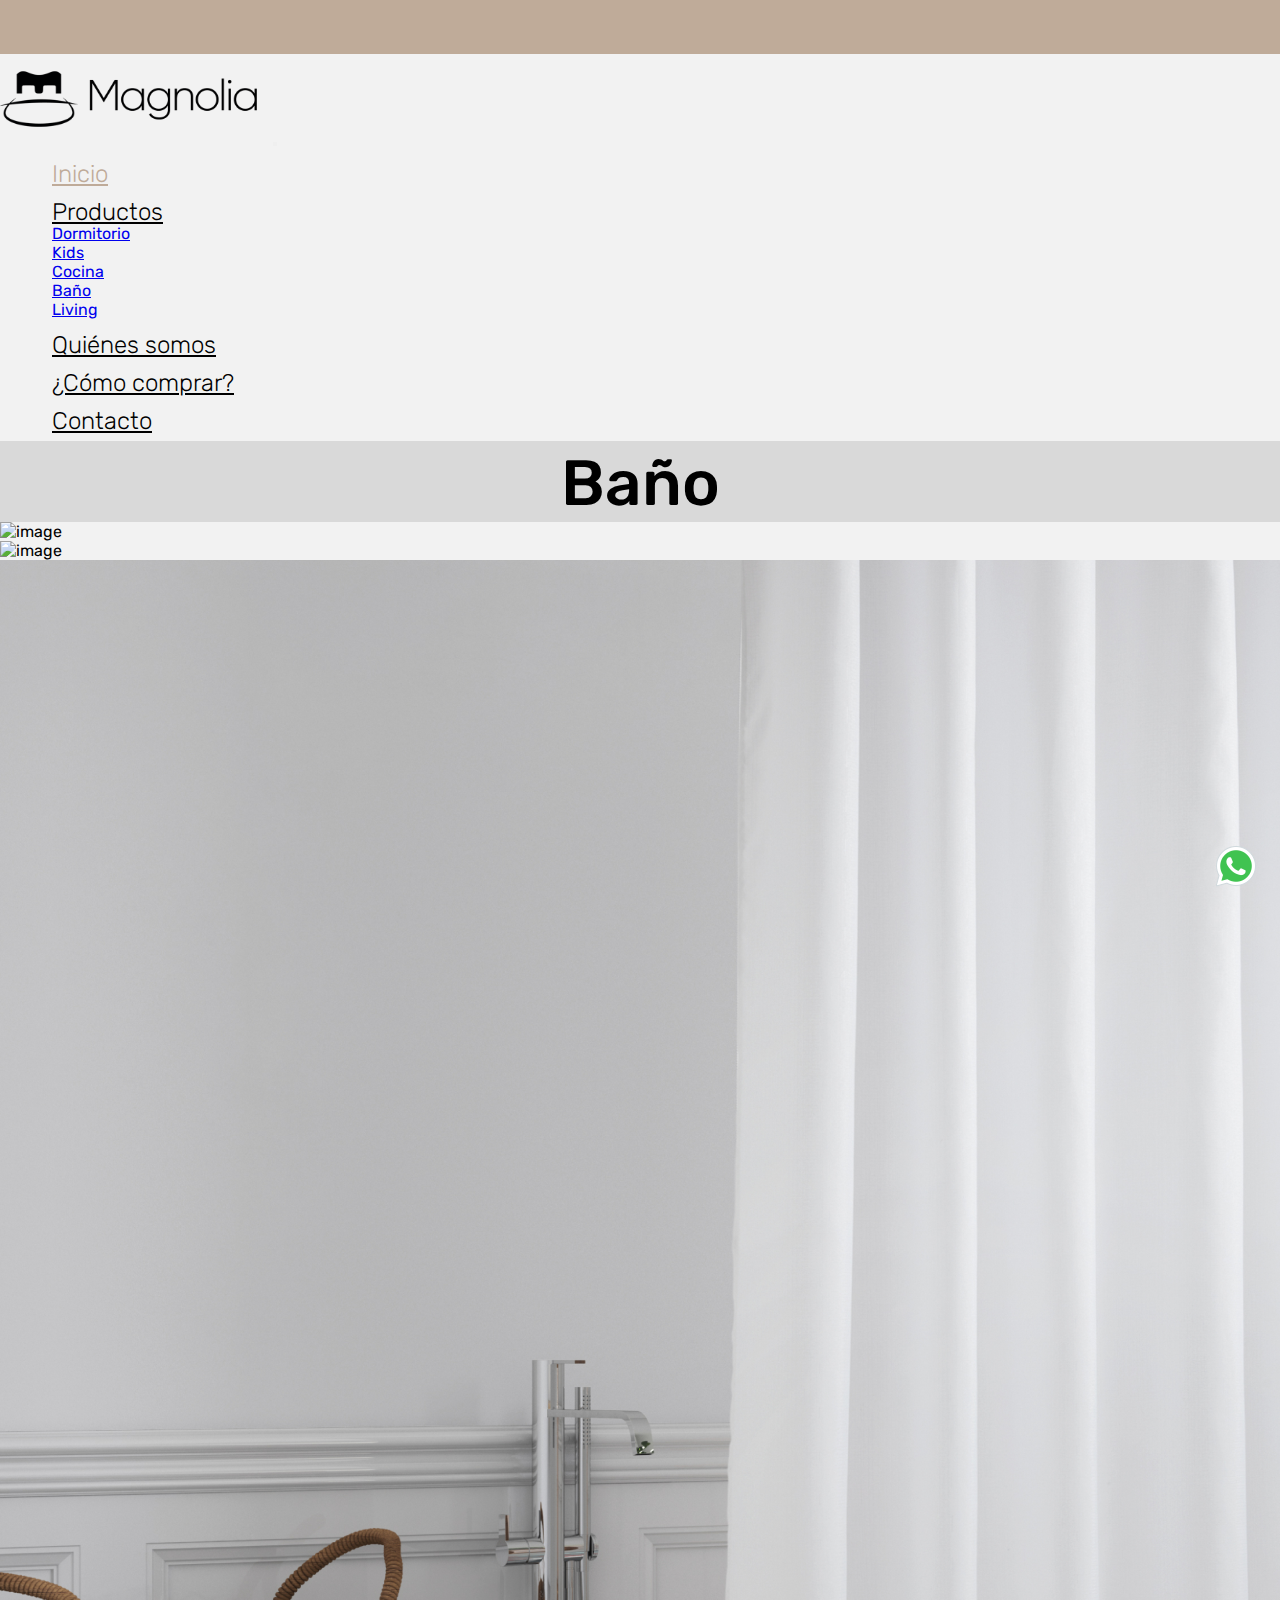
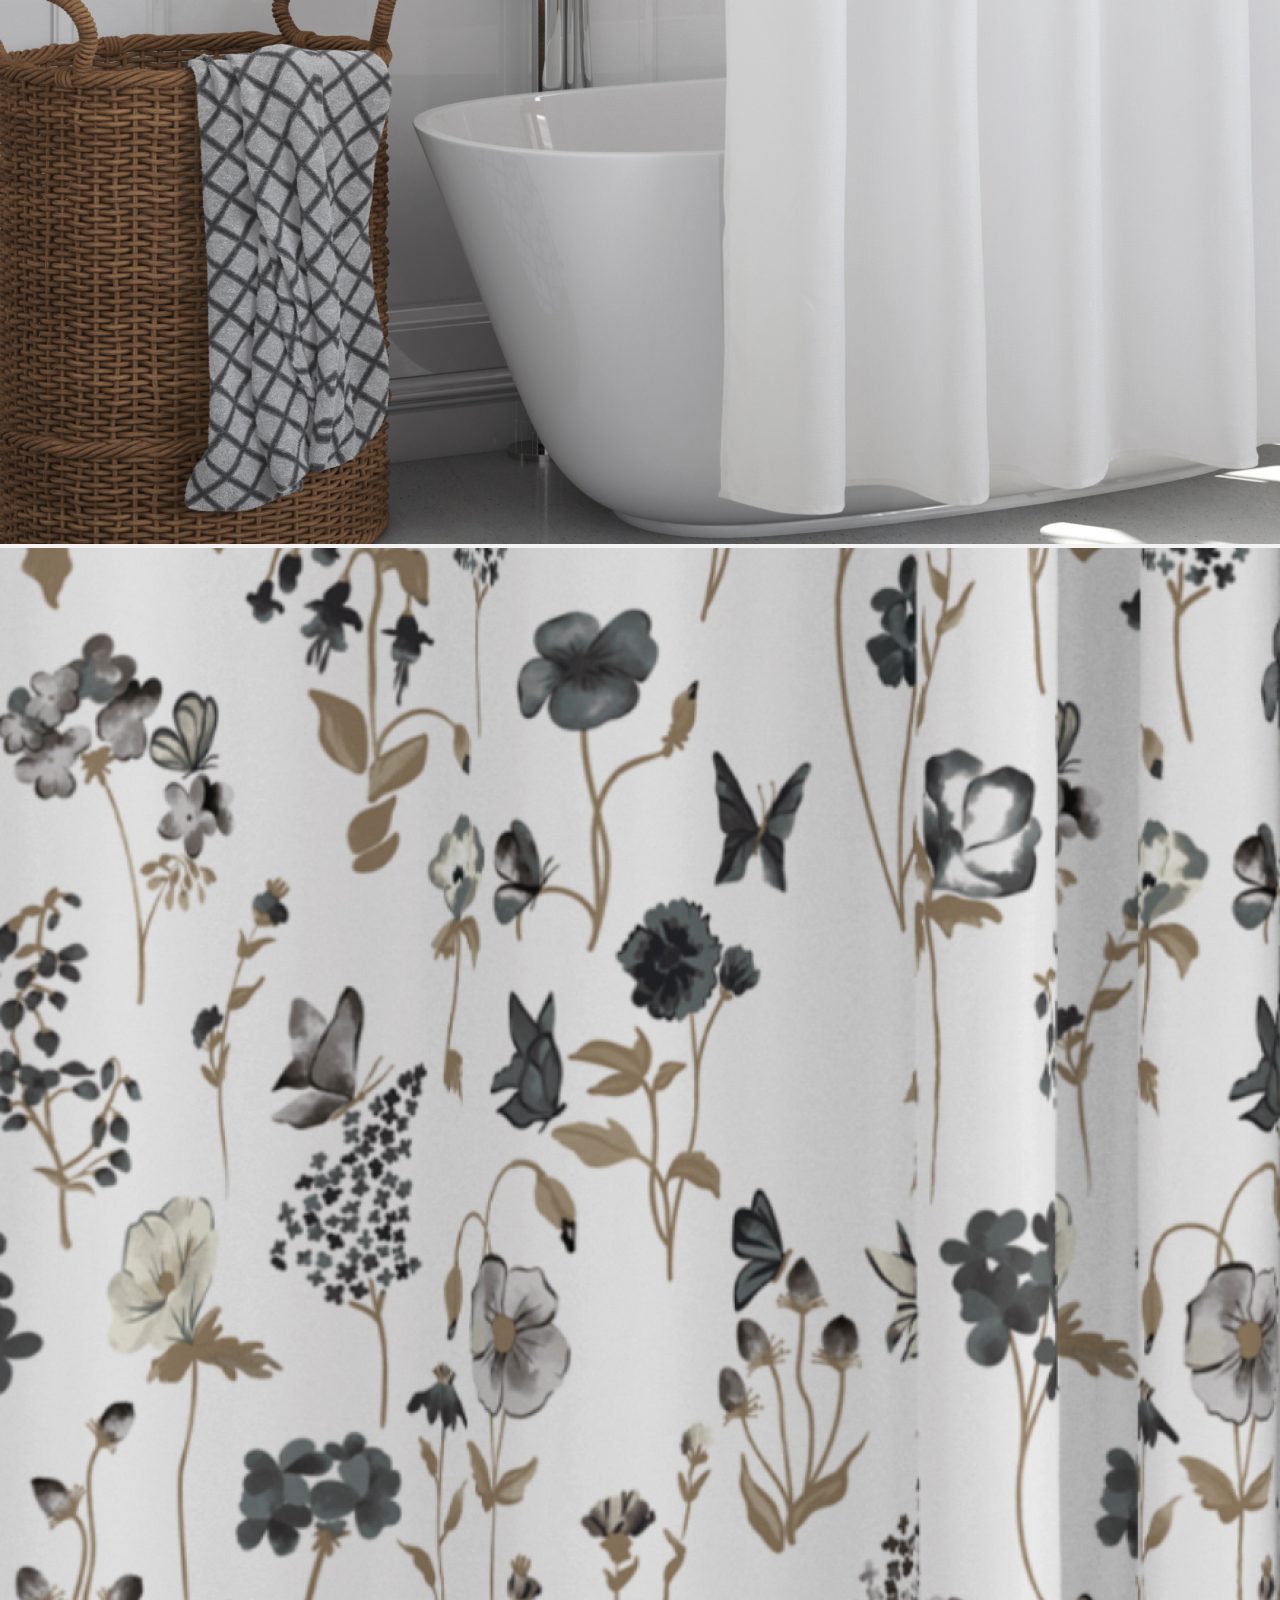
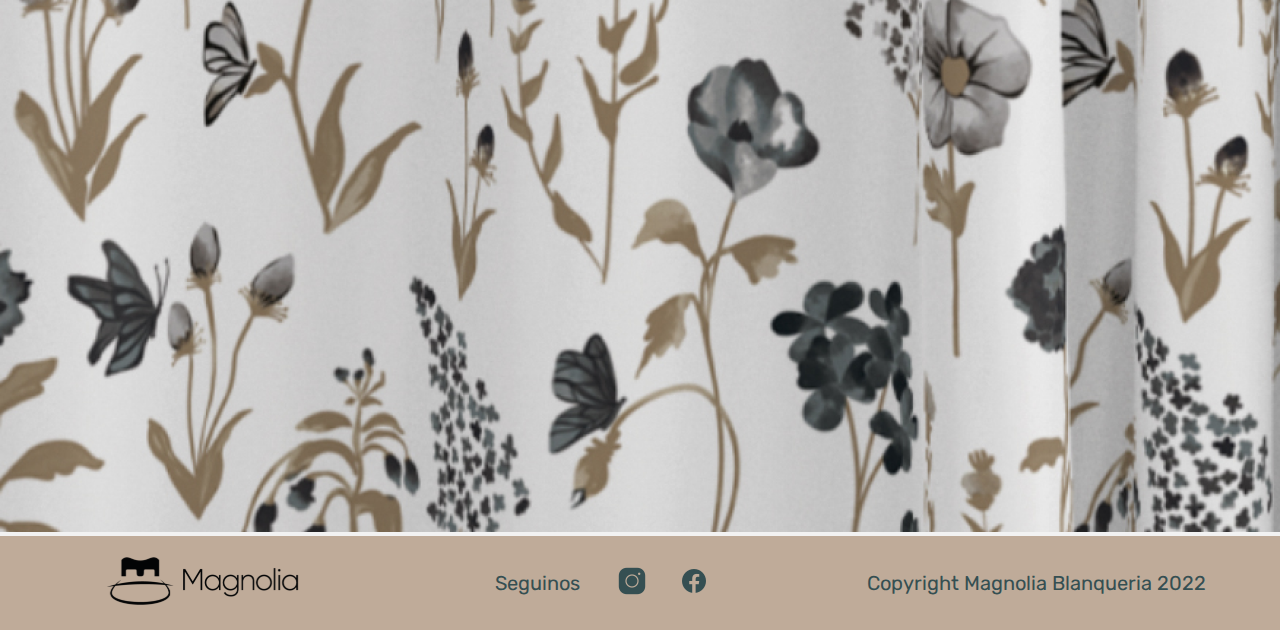
==== pages/baño.html @ 77e21967 "fix merge" ====
<!DOCTYPE html>
<html lang="en">

<head>
  <meta charset="UTF-8" />
  <meta http-equiv="X-UA-Compatible" content="IE=edge" />
  <meta name="viewport" content="width=device-width, initial-scale=1.0" />
  <title>Magnolia</title>
  <link rel="preconnect" href="https://fonts.googleapis.com" />
  <link rel="preconnect" href="https://fonts.gstatic.com" crossorigin />

  <link rel="stylesheet" href="../css/styles.css" />
  <!-- CSS Bootstrap Link -->
  <link href="https://cdn.jsdelivr.net/npm/bootstrap@5.2.3/dist/css/bootstrap.min.css" rel="stylesheet"
    integrity="sha384-rbsA2VBKQhggwzxH7pPCaAqO46MgnOM80zW1RWuH61DGLwZJEdK2Kadq2F9CUG65" crossorigin="anonymous" />
</head>

<body>
  <header class="sticky-top">
    <div class="topBar">
      <div class="container">
        <div class="row-fluid">
          <div class="span12 text-center font-small"></div>
        </div>
      </div>
    </div>

    <nav
      class="navbar navbar-expand-lg navbar-light "
      style="background-color: #f2f2f2"
    >
      <a class="navbar-brand" href="../index.html"
        ><img class="logo" src="../public/img/logoMagnolia.png"
      /></a>

      <button
        class="navbar-toggler"
        type="button"
        data-bs-toggle="collapse"
        data-bs-target="#navbarSupportedContent"
        aria-controls="navbarSupportedContent"
        aria-expanded="false"
        aria-label="Toggle navigation"
      >
        <span class="navbar-toggler-icon"></span>
      </button>

      <div class="collapse navbar-collapse" id="navbarSupportedContent">
        <ul class="navbar-nav mx-auto">
          <li class="nav-item">
            <a class="nav-link active" href="../index.html">Inicio</a>
          </li>
          <li class="nav-item dropdown">
            <a class="nav-link dropdown-toggle" href="#" id="navbarDropdown" role="button" data-bs-toggle="dropdown" aria-expanded="false">
              Productos
            </a>
            <ul class="dropdown-menu" aria-labelledby="navbarDropdown">
              <li><a class="dropdown-item" href="../pages/dormitorio.html">Dormitorio</a></li>
              <li><a class="dropdown-item" href="../pages/kids.html">Kids</a></li>
              <li><a class="dropdown-item" href="../pages/cocina.html">Cocina</a></li>
              <li><a class="dropdown-item" href="../pages/baño.html">Baño</a></li>
              <li><a class="dropdown-item" href="../pages/living.html">Living</a></li>
            </ul>
          </li>
  
          <li class="nav-item">
            <a class="nav-link" href="../pages/nosotros.html">Quiénes somos</a>
          </li>
          <li class="nav-item">
            <a class="nav-link" href="../pages/comprar.html">¿Cómo comprar?</a>
          </li>
          <li class="nav-item">
            <a class="nav-link" href="../pages/contacto.html">Contacto</a>
          </li>
        </ul>
      </div>
    </nav>
  </header>

  <section class="container">
    <div class="bar text-center">
        Baño
    </div>
    <div class="container mb-5">
        <div class="row">
            <div class="col-md-6 mt-3 col-lg-6">
                <img src="../public/img/productos/baño-1.png" class="img-fluid" alt="image">
            </div>
            <div class="col-md-6 mt-3 col-lg-6">
                <img src="../public/img/productos/baño-2.png" class="img-fluid" alt="image">
            </div>
            <div class="col-md-6 mt-3 col-lg-6">
                <img src="../public/img/productos/baño-3.png" class="img-fluid" alt="image">
            </div>
            <div class="col-md-6 mt-3 col-lg-6">
                <img src="../public/img/productos/baño-4.png" class="img-fluid" alt="image">
            </div>
        </div>
    </div>
</section>

<!-- Footer -->
<footer>
  <section class="footer__container">

    <a class="navbar-brand" href="index.html"><img class="logo" src="../public/img/logoMagnolia.svg"/></a>

    <div class="footer__redes-container mt-3">
        <ul>
          <li class="footer__redes"><span>Seguinos</span></li>
          <li class="footer__redes"><a href=""><img src="../public/img/icons-instagram.png" alt="instagram" ></a></li>
          <li class="footer__redes"><a href=""><img src="../public/img/icons-facebook.png" alt="facebook"></a></li>
        </ul>
    </div>

    <span>Copyright Magnolia Blanqueria 2022</span> 

  </section>
  
  <div>
      <!--Chat-->
      <a
        href="https://api.whatsapp.com/send?phone=541123862514&text=Me%20interesaria%20saber%20sobre"
        target="_blank"
        ><img
          class="chat"
          src="../public/img/icons-whatsapp.png"
          alt="Chatea con nosotros"
      /></a>
    </div>
</footer>
  
    <!-- Cards end -->
    <!-- JavaScript Bundle with Popper -->
    <script src="https://cdn.jsdelivr.net/npm/bootstrap@5.2.3/dist/js/bootstrap.bundle.min.js"
      integrity="sha384-kenU1KFdBIe4zVF0s0G1M5b4hcpxyD9F7jL+jjXkk+Q2h455rYXK/7HAuoJl+0I4" crossorigin="anonymous">
    </script>
  </body>
---- css/styles.css ----
/* Imports */

@import url("https://fonts.googleapis.com/css2?family=Rubik:ital,wght@0,300;0,400;0,500;0,600;0,700;0,800;0,900;1,300;1,400;1,500;1,600;1,700;1,800;1,900&display=swap");
/* Var */

:root {
  --principal: #e5e5e5;
  --secondary: #354f52;
  --tertiary: #bfab99;
  --background: #f2f2f2;

  --font-primary: "Rubik", sans-serif;
  --font-color-primary: #000000;
  --paleta-uno: #4c5943;
  --paleta-dos: #f2b077;
  --paleta-tres: #8c3d20;
  --paleta-cuatro: #f2f2f2;
  --paleta-cinco: #bfab99;
  --paleta-seis: #D9D9D9;
}

/* Normalize */

*,
*::after,
*::before {
  margin: 0;
  padding: 0;
  box-sizing: border-box;
}

/* Globals */

html {
  background-color: var(--background);
}

body {
  font-family: var(--font-primary) !important;
  background-color: var(--background) !important;
}

li {
  list-style: none;
}

/* NavBar Start*/

.navbar-toggler {
  margin-right: 4vh !important;
}

.active {
  color: #bfab99 !important;
}

.navbar .navbar-nav .nav-link {
  color: #000000;
  font-size: 1.5rem;
  line-height: 21px;
  font-weight: 300;
}

.logo {
  height: 10vh;
}

.navbar .navbar-nav .nav-link:hover {
  color: var(--paleta-cinco);
  /* border-bottom: 2px solid #000; */
  text-decoration-line: underline;
}

.dropdown-item:hover {
  font-weight: bold;
  background-color: var(--paleta-cinco) !important;
}

@media only screen and (min-width: 992px) {
  .navbar {
    flex-direction: column;
  }

  /* .navbar .navbar-nav {
    border-bottom: 2px solid #000;
  } */
  .navbar .nav-item {
    padding: 0.5em 1em;
  }
}

.navbar .navbar-nav {
  margin-top: 0.5em;
  margin-left: 4vh !important;
  /* border-top: 2px solid #000; */
}

.topBar {
  background-color: var(--tertiary);
  height: 6vh;
}

/* NavBar End*/

/* Carousel Start*/

.carousel {
  margin-right: 13vh !important;
  margin-left: 13vh !important;
}

/* Carousel End*/

/* Cards */

section.categories {
  width: 100%;
  background: var(--background);
  padding: 30px 0;
}

/* Cards End */

/* Categorias */
.textbanner {
  position: relative;
  float: left;
  width: 100%;
  padding-top: 70%;
  overflow: hidden;
}

.textbanner-image {
  position: absolute;
  top: 0;
  width: 100%;
  /* height: 100%; */
  background-position: center;
  background-repeat: no-repeat;
  background-size: cover;
  border-radius: 12px !important;
}

.textbanner-image.overlay:after {
  position: absolute;
  top: 0;
  display: block;
  width: 100%;
  /* height: 100%; */
  background: #000;
  opacity: 0.3;
  content: "";
}

.textbanner-text {
  position: absolute;
  top: 50%;
  left: 50%;
  z-index: 9;
  width: 100%;
  padding: 10px 20px;
  color: var(--paleta-cuatro);
  transform: translate(-50%, -50%);
  box-sizing: border-box;
  background: rgba(0, 0, 0, 0.6);
  opacity: 0.8;
}

.textbanner-image-background {
  width: 100%;
  height: 100%;
  object-fit: cover;
}

.textbanner-title {
  font-size: 2.1vh;
  font-weight: 400;
  line-height: 24px;
  font-style: normal;
  font-family: "Rubik";
  text-shadow: 1px 1px 3px rgba(0, 0, 0, 0.2);
  margin-top: 2vh;
}

.textbanner-paragraph {
  display: -webkit-box;
  margin-bottom: 20px;
  overflow: hidden;
  text-shadow: 1px 1px 3px rgba(0, 0, 0, 0.4);
  text-overflow: ellipsis;
  -webkit-line-clamp: 3;
  -webkit-box-orient: vertical;
}

.textbanner-link {
  display: block;
  width: 100%;
  /* height: 100%; */
}

.textbanner-image {
  -webkit-transition: all 0.8s ease;
  -ms-transition: all 0.8s ease;
  -moz-transition: all 0.8s ease;
  -o-transition: all 0.8s ease;
  transition: all 0.8s ease;
}

.textbanner:hover .textbanner-image,
.textbanner:focus .textbanner-image {
  -webkit-transform: scale(1.03);
  -ms-transform: scale(1.03);
  -moz-transform: scale(1.03);
  -o-transform: scale(1.03);
  transform: scale(1.03);

  -webkit-filter: brightness(80%);
  -moz-filter: brightness(80%);
  -o-filter: brightness(80%);
  -ms-filter: brightness(80%);
  filter: brightness(80%);
}

.textbanner-image.overlay:after {
  -webkit-transition: all 0.8s ease;
  -ms-transition: all 0.8s ease;
  -moz-transition: all 0.8s ease;
  -o-transition: all 0.8s ease;
  transition: all 0.8s ease;
}

.card-item {
  filter: drop-shadow(0px 4px 4px rgba(0, 0, 0.65, 0.65));
  margin-bottom: 20px;
}

/* Nostros Start*/

.title-nostros {
  line-height: 28.44px !important;
  font-weight: 700 !important ;
  font-size: 1.5rem !important;
}

.text-nostros {
  font-weight: 400 !important;
  line-height: 23.7px !important;
  font-size: 1.25rem !important;
}

/* Nostros end*/

/* Footer Start*/

footer .footer__container {
  display: flex;
  flex-flow: row wrap;
  justify-content: space-around;
  background-color: var(--tertiary);
  align-items: center;
  color: var(--secondary);
}

.footer__container span {
  display: flex;
  flex-flow: column wrap;
  text-align: left;
  align-items: flex-start;
  padding: 0.3rem;
  

font-size: 20px;
font-weight: 400;
line-height: 24px;
letter-spacing: 0em;
text-align: center;
;
}

.footer__container .footer__redes {
  padding: 1rem;
}

.footer__container ul {
  display: flex;
  flex-flow: row wrap;
  justify-content: space-between;
}

.chat {
  position: fixed;
  bottom: 0.62rem;
  right: 1.25rem;
}

/* Footer End */

/* Comprar Start */

.container-comprar {
  display: flex;
  align-items: center;
  justify-content: center;
  overflow: hidden;
  background-color: #D9D9D9;
  max-width: 559px !important;
  min-width: 320px;
}

.step-text {
  display: flex;
  align-items: center;
  justify-content: center;
  overflow: hidden;
}

.step-item img {
  width: 120px;
  height: auto;
}

.step-item p {
  width: 241px;
  height: 72px;
  left: 622px;
  top: 245px;

  font-style: normal;
  font-weight: 500;
  font-size: 30px;
  line-height: 36px;
  text-align: center;

}

.step-item {
  justify-self: start;
  align-self: center;
  margin-bottom: 3vh !important;
  margin-top: 3vh !important;
}

/* Comprar End */

/* Contacto */
  
.contactanos {
  display: grid;
  grid-template-columns: 1fr 2fr;
  grid-template-areas: "contactanos__form contactanos__container";
  align-items: center;
  gap: 1rem;
  margin: 3rem; 
}

.contactanos__form {
  grid-area: contactanos__form;
  display: flex;
  flex-direction: column;
  gap: 0.63rem;
  padding: 1rem;
  border-radius: 0.43rem;
  background-image: linear-gradient(to left, #354f52a6, #bfab99d0); 
}

.contactanos__container {
  grid-area: contactanos__container;
  display: flex;
  flex-direction: column;
  align-items: center;
  padding: 1rem; 
}

.contactanos__container .contacto {
  display: grid;
  grid-template-columns: 1fr 2fr;
  grid-template-areas: "contacto__img contacto__datos";
  text-align: center;
  align-items: center;
  justify-items: center; 
}

.contactanos__container .contacto__img {
  grid-area: contacto__img;
  height: 20vh;
  border-radius: 1rem; 
}

.contactanos__container .contacto__datos {
  grid-area: contacto__datos; 
}

/* Productos */

.bar {
  height: 9vh;
  background-color: var(--paleta-seis) ;
font-size: 4rem;
font-weight: 500;
line-height: 85px;
letter-spacing: 0em;
text-align: center;

}
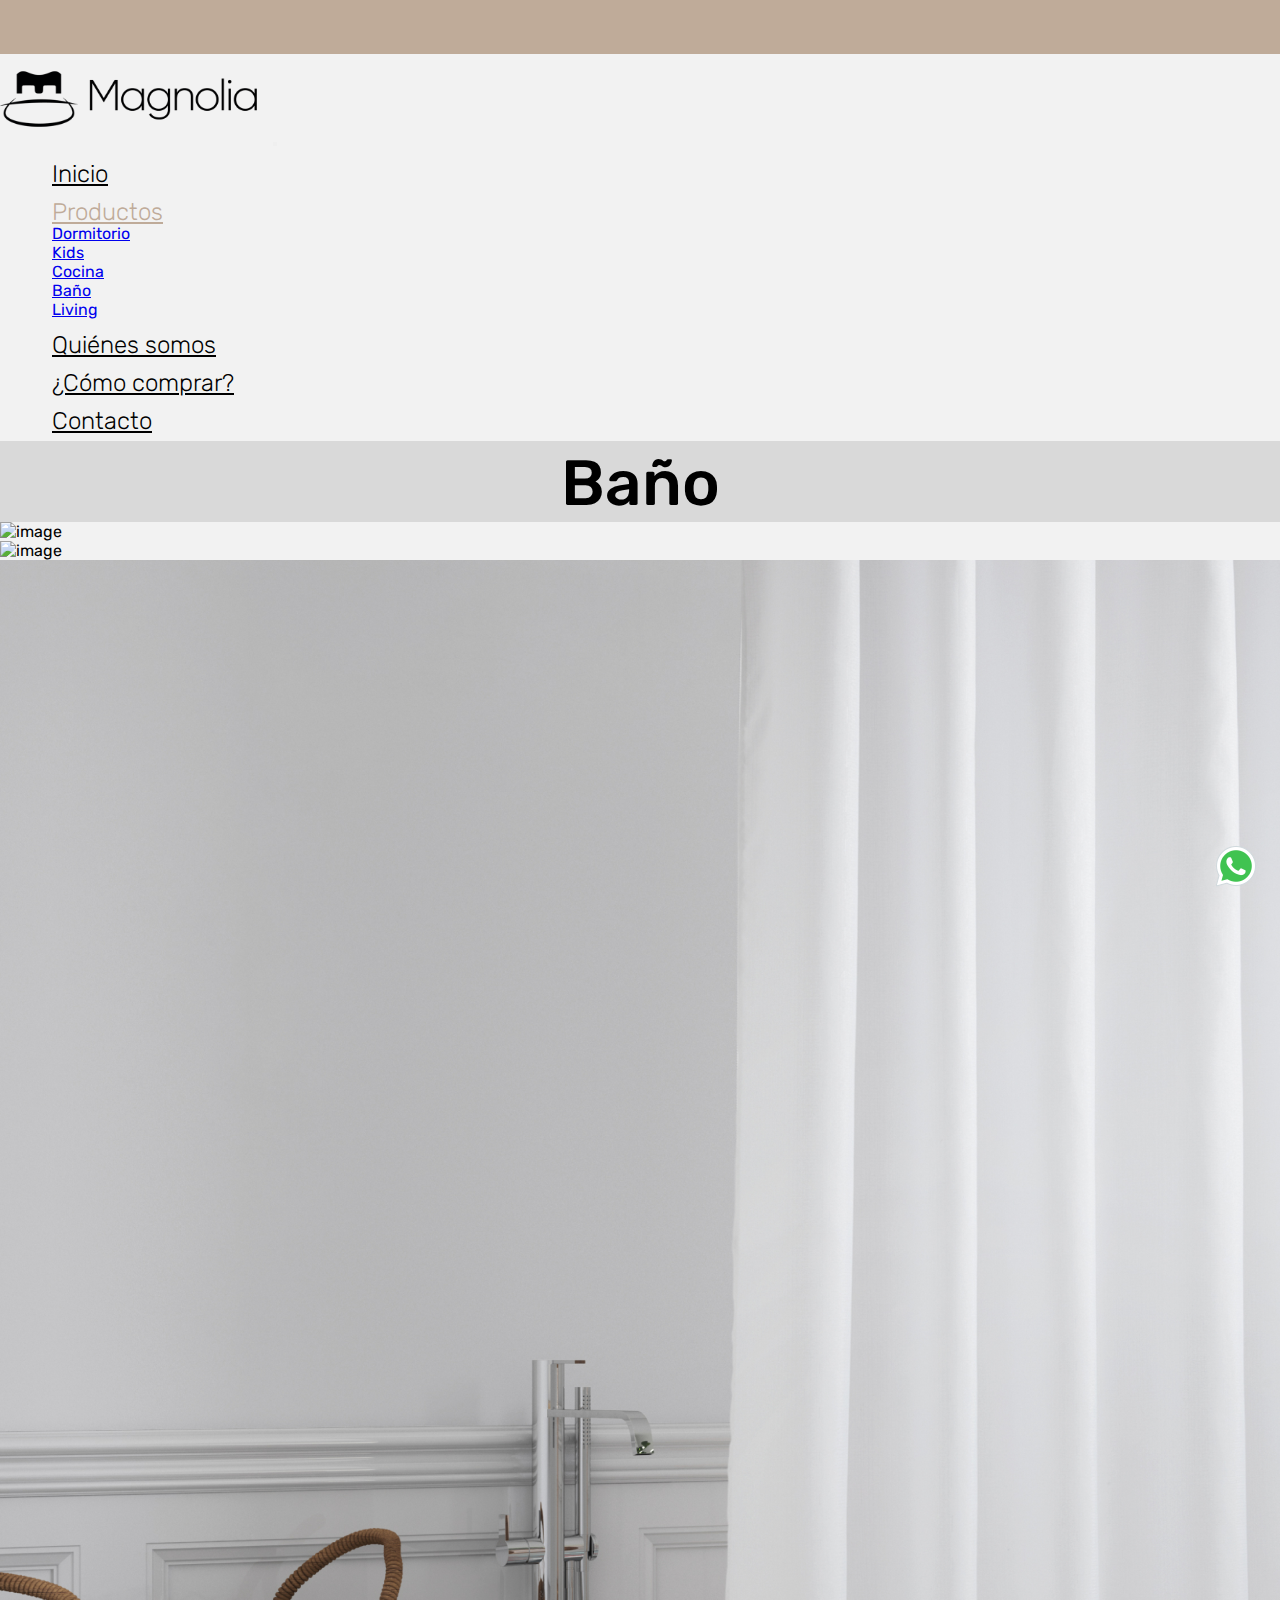
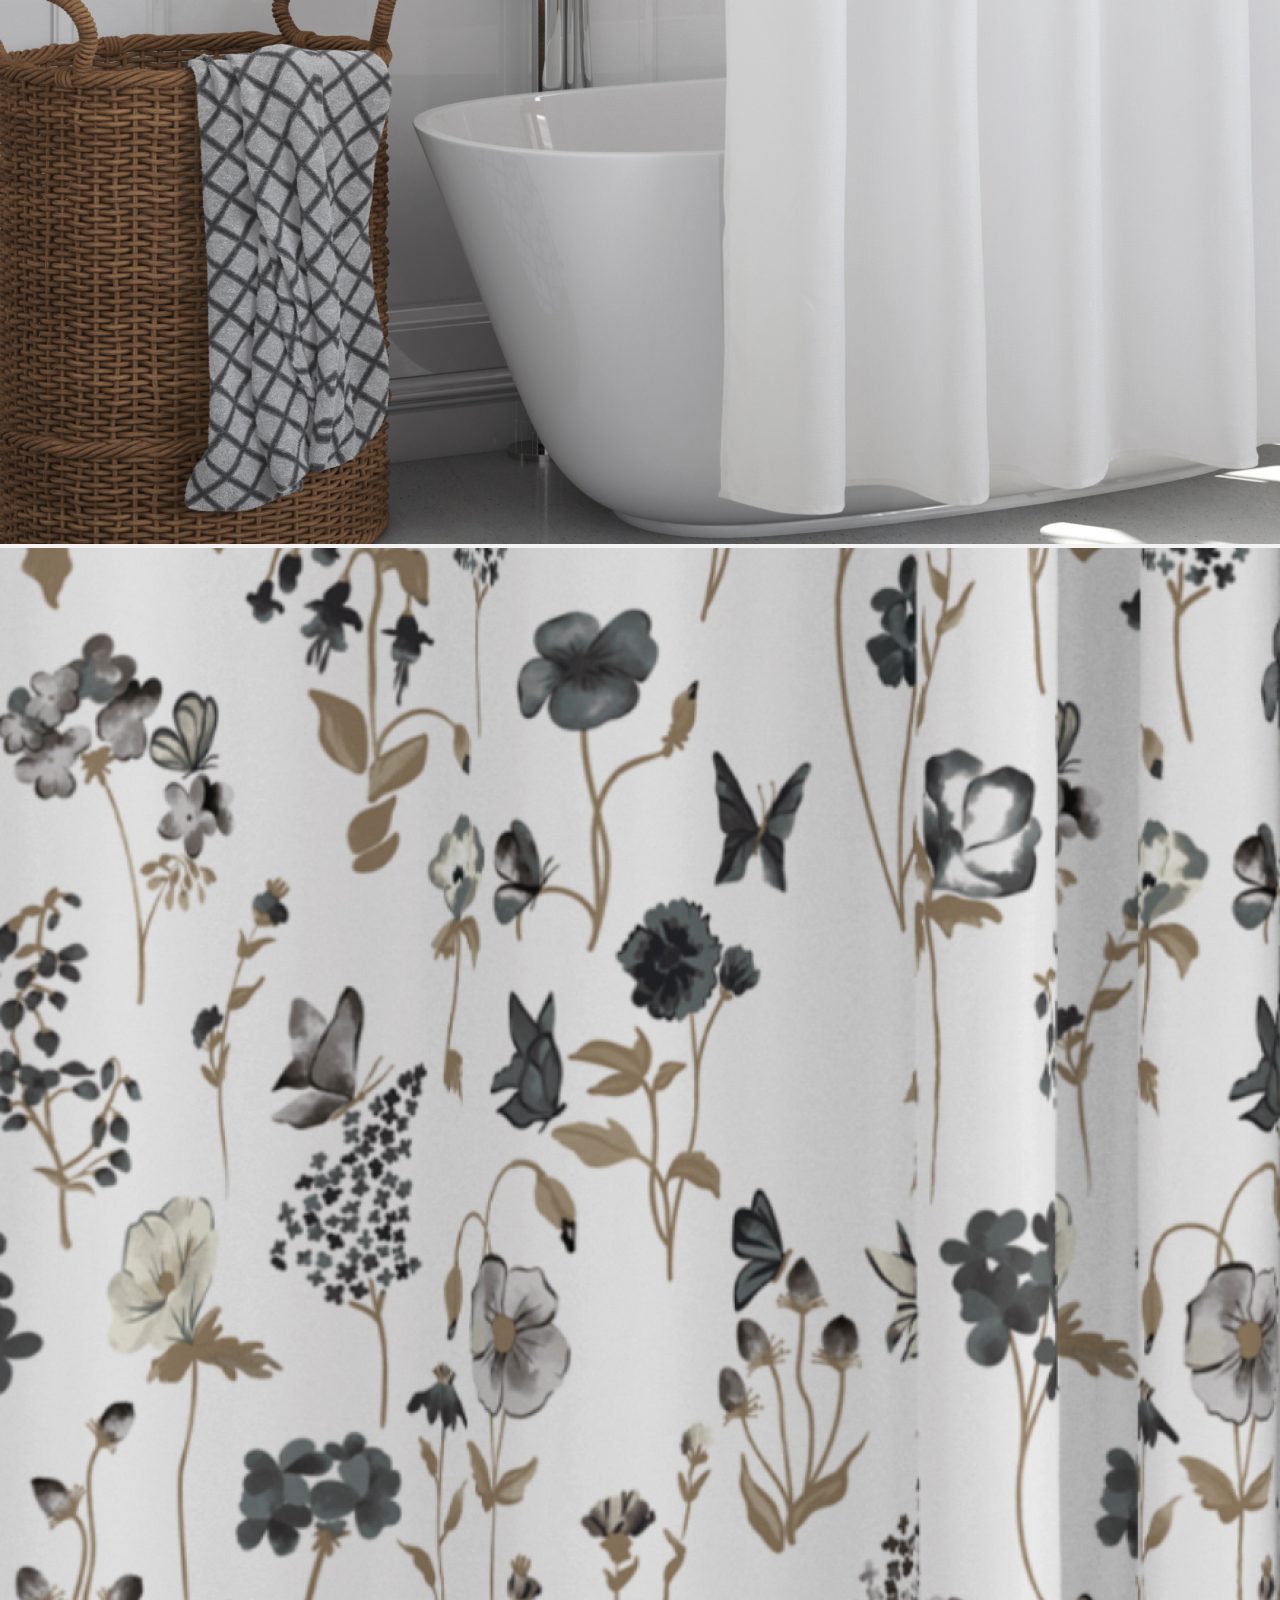
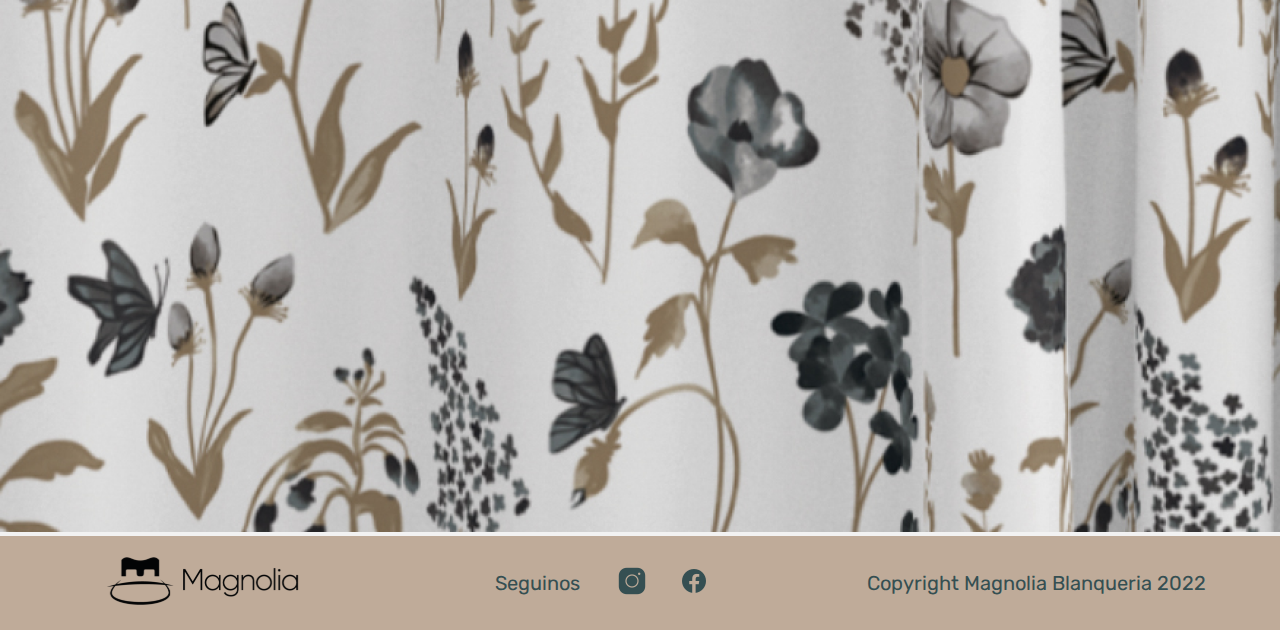
==== commit aaeded78: "major update, product pages, media queries" ====
--- a/pages/baño.html
+++ b/pages/baño.html
@@ -1,138 +1,193 @@
 <!DOCTYPE html>
 <html lang="en">
+  <head>
+    <meta charset="UTF-8" />
+    <meta http-equiv="X-UA-Compatible" content="IE=edge" />
+    <meta name="viewport" content="width=device-width, initial-scale=1.0" />
+    <title>Magnolia</title>
+    <link rel="preconnect" href="https://fonts.googleapis.com" />
+    <link rel="preconnect" href="https://fonts.gstatic.com" crossorigin />
 
-<head>
-  <meta charset="UTF-8" />
-  <meta http-equiv="X-UA-Compatible" content="IE=edge" />
-  <meta name="viewport" content="width=device-width, initial-scale=1.0" />
-  <title>Magnolia</title>
-  <link rel="preconnect" href="https://fonts.googleapis.com" />
-  <link rel="preconnect" href="https://fonts.gstatic.com" crossorigin />
+    <link rel="stylesheet" href="../css/styles.css" />
+    <!-- CSS Bootstrap Link -->
+    <link
+      href="https://cdn.jsdelivr.net/npm/bootstrap@5.2.3/dist/css/bootstrap.min.css"
+      rel="stylesheet"
+      integrity="sha384-rbsA2VBKQhggwzxH7pPCaAqO46MgnOM80zW1RWuH61DGLwZJEdK2Kadq2F9CUG65"
+      crossorigin="anonymous"
+    />
+  </head>
 
-  <link rel="stylesheet" href="../css/styles.css" />
-  <!-- CSS Bootstrap Link -->
-  <link href="https://cdn.jsdelivr.net/npm/bootstrap@5.2.3/dist/css/bootstrap.min.css" rel="stylesheet"
-    integrity="sha384-rbsA2VBKQhggwzxH7pPCaAqO46MgnOM80zW1RWuH61DGLwZJEdK2Kadq2F9CUG65" crossorigin="anonymous" />
-</head>
-
-<body>
-  <header class="sticky-top">
-    <div class="topBar">
-      <div class="container">
-        <div class="row-fluid">
-          <div class="span12 text-center font-small"></div>
+  <body>
+    <header class="sticky-top">
+      <div class="topBar">
+        <div class="container">
+          <div class="row-fluid">
+            <div class="span12 text-center font-small"></div>
+          </div>
         </div>
       </div>
-    </div>
 
-    <nav
-      class="navbar navbar-expand-lg navbar-light "
-      style="background-color: #f2f2f2"
-    >
-      <a class="navbar-brand" href="../index.html"
-        ><img class="logo" src="../public/img/logoMagnolia.png"
-      /></a>
+      <nav
+        class="navbar navbar-expand-lg navbar-light"
+        style="background-color: #f2f2f2"
+      >
+        <a class="navbar-brand" href="../index.html"
+          ><img class="logo" src="../public/img/logoMagnolia.png"
+        /></a>
 
-      <button
-        class="navbar-toggler"
-        type="button"
-        data-bs-toggle="collapse"
-        data-bs-target="#navbarSupportedContent"
-        aria-controls="navbarSupportedContent"
-        aria-expanded="false"
-        aria-label="Toggle navigation"
-      >
-        <span class="navbar-toggler-icon"></span>
-      </button>
+        <button
+          class="navbar-toggler"
+          type="button"
+          data-bs-toggle="collapse"
+          data-bs-target="#navbarSupportedContent"
+          aria-controls="navbarSupportedContent"
+          aria-expanded="false"
+          aria-label="Toggle navigation"
+        >
+          <span class="navbar-toggler-icon"></span>
+        </button>
 
-      <div class="collapse navbar-collapse" id="navbarSupportedContent">
-        <ul class="navbar-nav mx-auto">
-          <li class="nav-item">
-            <a class="nav-link active" href="../index.html">Inicio</a>
-          </li>
-          <li class="nav-item dropdown">
-            <a class="nav-link dropdown-toggle" href="#" id="navbarDropdown" role="button" data-bs-toggle="dropdown" aria-expanded="false">
-              Productos
-            </a>
-            <ul class="dropdown-menu" aria-labelledby="navbarDropdown">
-              <li><a class="dropdown-item" href="../pages/dormitorio.html">Dormitorio</a></li>
-              <li><a class="dropdown-item" href="../pages/kids.html">Kids</a></li>
-              <li><a class="dropdown-item" href="../pages/cocina.html">Cocina</a></li>
-              <li><a class="dropdown-item" href="../pages/baño.html">Baño</a></li>
-              <li><a class="dropdown-item" href="../pages/living.html">Living</a></li>
-            </ul>
-          </li>
-  
-          <li class="nav-item">
-            <a class="nav-link" href="../pages/nosotros.html">Quiénes somos</a>
-          </li>
-          <li class="nav-item">
-            <a class="nav-link" href="../pages/comprar.html">¿Cómo comprar?</a>
-          </li>
-          <li class="nav-item">
-            <a class="nav-link" href="../pages/contacto.html">Contacto</a>
-          </li>
-        </ul>
+        <div class="collapse navbar-collapse" id="navbarSupportedContent">
+          <ul class="navbar-nav mx-auto">
+            <li class="nav-item">
+              <a class="nav-link" href="../index.html">Inicio</a>
+            </li>
+            <li class="nav-item dropdown">
+              <a
+                class="nav-link dropdown-toggle active"
+                href="#"
+                id="navbarDropdown"
+                role="button"
+                data-bs-toggle="dropdown"
+                aria-expanded="false"
+              >
+                Productos
+              </a>
+              <ul class="dropdown-menu" aria-labelledby="navbarDropdown">
+                <li>
+                  <a class="dropdown-item" href="../pages/dormitorio.html"
+                    >Dormitorio</a
+                  >
+                </li>
+                <li>
+                  <a class="dropdown-item" href="../pages/kids.html">Kids</a>
+                </li>
+                <li>
+                  <a class="dropdown-item" href="../pages/cocina.html"
+                    >Cocina</a
+                  >
+                </li>
+                <li>
+                  <a class="dropdown-item" href="../pages/baño.html">Baño</a>
+                </li>
+                <li>
+                  <a class="dropdown-item" href="../pages/living.html"
+                    >Living</a
+                  >
+                </li>
+              </ul>
+            </li>
+
+            <li class="nav-item">
+              <a class="nav-link" href="../pages/nosotros.html"
+                >Quiénes somos</a
+              >
+            </li>
+            <li class="nav-item">
+              <a class="nav-link" href="../pages/comprar.html"
+                >¿Cómo comprar?</a
+              >
+            </li>
+            <li class="nav-item">
+              <a class="nav-link" href="../pages/contacto.html">Contacto</a>
+            </li>
+          </ul>
+        </div>
+      </nav>
+    </header>
+
+    <section class="container">
+      <div class="bar text-center">Baño</div>
+      <div class="container mb-5">
+        <div class="row">
+          <div class="col-md-6 mt-3 col-lg-6">
+            <img
+              src="../public/img/productos/baño-1.png"
+              class="img-fluid"
+              alt="image"
+            />
+          </div>
+          <div class="col-md-6 mt-3 col-lg-6">
+            <img
+              src="../public/img/productos/baño-2.png"
+              class="img-fluid"
+              alt="image"
+            />
+          </div>
+          <div class="col-md-6 mt-3 col-lg-6">
+            <img
+              src="../public/img/productos/baño-3.png"
+              class="img-fluid"
+              alt="image"
+            />
+          </div>
+          <div class="col-md-6 mt-3 col-lg-6">
+            <img
+              src="../public/img/productos/baño-4.png"
+              class="img-fluid"
+              alt="image"
+            />
+          </div>
+        </div>
       </div>
-    </nav>
-  </header>
+    </section>
 
-  <section class="container">
-    <div class="bar text-center">
-        Baño
-    </div>
-    <div class="container mb-5">
-        <div class="row">
-            <div class="col-md-6 mt-3 col-lg-6">
-                <img src="../public/img/productos/baño-1.png" class="img-fluid" alt="image">
-            </div>
-            <div class="col-md-6 mt-3 col-lg-6">
-                <img src="../public/img/productos/baño-2.png" class="img-fluid" alt="image">
-            </div>
-            <div class="col-md-6 mt-3 col-lg-6">
-                <img src="../public/img/productos/baño-3.png" class="img-fluid" alt="image">
-            </div>
-            <div class="col-md-6 mt-3 col-lg-6">
-                <img src="../public/img/productos/baño-4.png" class="img-fluid" alt="image">
-            </div>
+    <!-- Footer -->
+    <footer>
+      <section class="footer__container">
+        <a class="navbar-brand" href="index.html"
+          ><img class="logo" src="../public/img/logoMagnolia.svg"
+        /></a>
+
+        <div class="footer__redes-container mt-3">
+          <ul>
+            <li class="footer__redes"><span>Seguinos</span></li>
+            <li class="footer__redes">
+              <a href=""
+                ><img src="../public/img/icons-instagram.png" alt="instagram"
+              /></a>
+            </li>
+            <li class="footer__redes">
+              <a href=""
+                ><img src="../public/img/icons-facebook.png" alt="facebook"
+              /></a>
+            </li>
+          </ul>
         </div>
-    </div>
-</section>
 
-<!-- Footer -->
-<footer>
-  <section class="footer__container">
+        <span>Copyright Magnolia Blanqueria 2022</span>
+      </section>
 
-    <a class="navbar-brand" href="index.html"><img class="logo" src="../public/img/logoMagnolia.svg"/></a>
+      <div>
+        <!--Chat-->
+        <a
+          href="https://api.whatsapp.com/send?phone=541178989405&text=Me%20interesaria%20saber%20sobre"
+          target="_blank"
+          ><img
+            class="chat"
+            src="../public/img/icons-whatsapp.png"
+            alt="Chatea con nosotros"
+        /></a>
+      </div>
+    </footer>
 
-    <div class="footer__redes-container mt-3">
-        <ul>
-          <li class="footer__redes"><span>Seguinos</span></li>
-          <li class="footer__redes"><a href=""><img src="../public/img/icons-instagram.png" alt="instagram" ></a></li>
-          <li class="footer__redes"><a href=""><img src="../public/img/icons-facebook.png" alt="facebook"></a></li>
-        </ul>
-    </div>
-
-    <span>Copyright Magnolia Blanqueria 2022</span> 
-
-  </section>
-  
-  <div>
-      <!--Chat-->
-      <a
-        href="https://api.whatsapp.com/send?phone=541123862514&text=Me%20interesaria%20saber%20sobre"
-        target="_blank"
-        ><img
-          class="chat"
-          src="../public/img/icons-whatsapp.png"
-          alt="Chatea con nosotros"
-      /></a>
-    </div>
-</footer>
-  
     <!-- Cards end -->
     <!-- JavaScript Bundle with Popper -->
-    <script src="https://cdn.jsdelivr.net/npm/bootstrap@5.2.3/dist/js/bootstrap.bundle.min.js"
-      integrity="sha384-kenU1KFdBIe4zVF0s0G1M5b4hcpxyD9F7jL+jjXkk+Q2h455rYXK/7HAuoJl+0I4" crossorigin="anonymous">
-    </script>
-  </body>+    <script
+      src="https://cdn.jsdelivr.net/npm/bootstrap@5.2.3/dist/js/bootstrap.bundle.min.js"
+      integrity="sha384-kenU1KFdBIe4zVF0s0G1M5b4hcpxyD9F7jL+jjXkk+Q2h455rYXK/7HAuoJl+0I4"
+      crossorigin="anonymous"
+    ></script>
+  </body>
+</html>
--- a/css/styles.css
+++ b/css/styles.css
@@ -1,7 +1,8 @@
 /* Imports */
 
 @import url("https://fonts.googleapis.com/css2?family=Rubik:ital,wght@0,300;0,400;0,500;0,600;0,700;0,800;0,900;1,300;1,400;1,500;1,600;1,700;1,800;1,900&display=swap");
-/* Var */
+
+/* Variables Start */
 
 :root {
   --principal: #e5e5e5;
@@ -19,7 +20,9 @@
   --paleta-seis: #D9D9D9;
 }
 
-/* Normalize */
+/* Variables End */
+
+/* Normalize Start*/
 
 *,
 *::after,
@@ -29,7 +32,9 @@
   box-sizing: border-box;
 }
 
-/* Globals */
+/* Normalize End*/
+
+/* Globals Start*/
 
 html {
   background-color: var(--background);
@@ -43,6 +48,8 @@
 li {
   list-style: none;
 }
+
+/* Globals End*/
 
 /* NavBar Start*/
 
@@ -76,19 +83,6 @@
   background-color: var(--paleta-cinco) !important;
 }
 
-@media only screen and (min-width: 992px) {
-  .navbar {
-    flex-direction: column;
-  }
-
-  /* .navbar .navbar-nav {
-    border-bottom: 2px solid #000;
-  } */
-  .navbar .nav-item {
-    padding: 0.5em 1em;
-  }
-}
-
 .navbar .navbar-nav {
   margin-top: 0.5em;
   margin-left: 4vh !important;
@@ -121,7 +115,7 @@
 
 /* Cards End */
 
-/* Categorias */
+/* Categorias Index Start */
 .textbanner {
   position: relative;
   float: left;
@@ -234,11 +228,13 @@
   margin-bottom: 20px;
 }
 
+/* Categorias Index End */
+
 /* Nostros Start*/
 
 .title-nostros {
   line-height: 28.44px !important;
-  font-weight: 700 !important ;
+  font-weight: 700 !important;
   font-size: 1.5rem !important;
 }
 
@@ -267,14 +263,14 @@
   text-align: left;
   align-items: flex-start;
   padding: 0.3rem;
-  
-
-font-size: 20px;
-font-weight: 400;
-line-height: 24px;
-letter-spacing: 0em;
-text-align: center;
-;
+
+
+  font-size: 20px;
+  font-weight: 400;
+  line-height: 24px;
+  letter-spacing: 0em;
+  text-align: center;
+  ;
 }
 
 .footer__container .footer__redes {
@@ -342,15 +338,15 @@
 
 /* Comprar End */
 
-/* Contacto */
-  
+/* Contacto Start*/
+
 .contactanos {
   display: grid;
   grid-template-columns: 1fr 2fr;
   grid-template-areas: "contactanos__form contactanos__container";
   align-items: center;
   gap: 1rem;
-  margin: 3rem; 
+  margin: 3rem;
 }
 
 .contactanos__form {
@@ -360,7 +356,7 @@
   gap: 0.63rem;
   padding: 1rem;
   border-radius: 0.43rem;
-  background-image: linear-gradient(to left, #354f52a6, #bfab99d0); 
+  background-image: linear-gradient(to left, #354f52a6, #bfab99d0);
 }
 
 .contactanos__container {
@@ -368,7 +364,7 @@
   display: flex;
   flex-direction: column;
   align-items: center;
-  padding: 1rem; 
+  padding: 1rem;
 }
 
 .contactanos__container .contacto {
@@ -377,28 +373,61 @@
   grid-template-areas: "contacto__img contacto__datos";
   text-align: center;
   align-items: center;
-  justify-items: center; 
+  justify-items: center;
 }
 
 .contactanos__container .contacto__img {
   grid-area: contacto__img;
   height: 20vh;
-  border-radius: 1rem; 
+  border-radius: 1rem;
 }
 
 .contactanos__container .contacto__datos {
-  grid-area: contacto__datos; 
-}
-
-/* Productos */
-
+  grid-area: contacto__datos;
+}
+
+/* Contacto End*/
+
+/* Productos Start*/
 .bar {
   height: 9vh;
-  background-color: var(--paleta-seis) ;
-font-size: 4rem;
-font-weight: 500;
-line-height: 85px;
-letter-spacing: 0em;
-text-align: center;
-
-}+  background-color: var(--paleta-seis);
+  font-size: 4rem;
+  font-weight: 500;
+  line-height: 85px;
+  letter-spacing: 0em;
+  text-align: center;
+}
+
+/* Productos End*/
+
+/* Media queries Start */
+@media only screen and (min-width: 992px) {
+  .navbar {
+    flex-direction: column;
+  }
+
+  .navbar .nav-item {
+    padding: 0.5em 1em;
+  }
+}
+
+@media only screen and (min-width: 992px) and (max-width: 1244px) {
+  .contenedor {
+    height: 100px !important;
+  }
+}
+
+@media only screen and (min-width: 1199px) and (max-width: 1399px) {
+  .contenedor-n {
+    height: 40px !important;
+  }
+}
+
+@media only screen and (min-width: 992px) and (max-width: 1198px) {
+  .contenedor-n {
+    height: 100px !important;
+  }
+}
+
+/* Media queries End */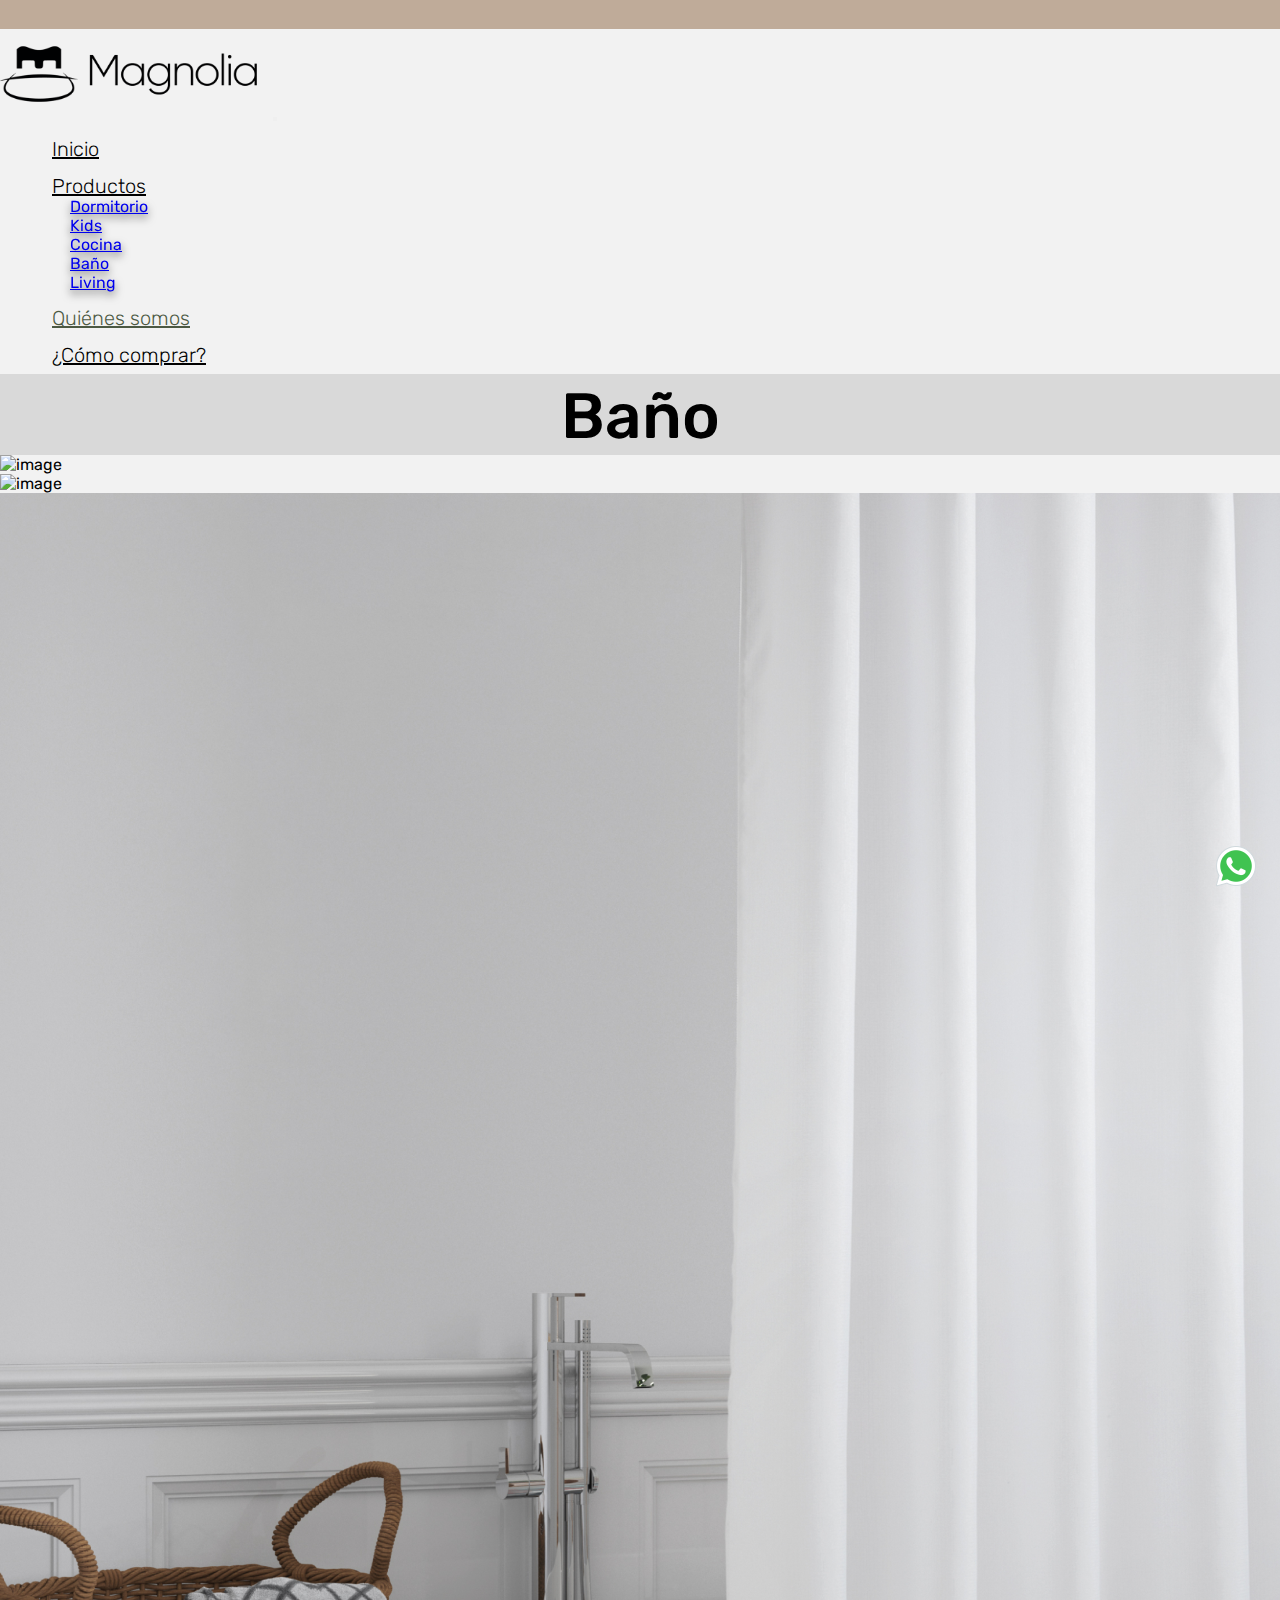
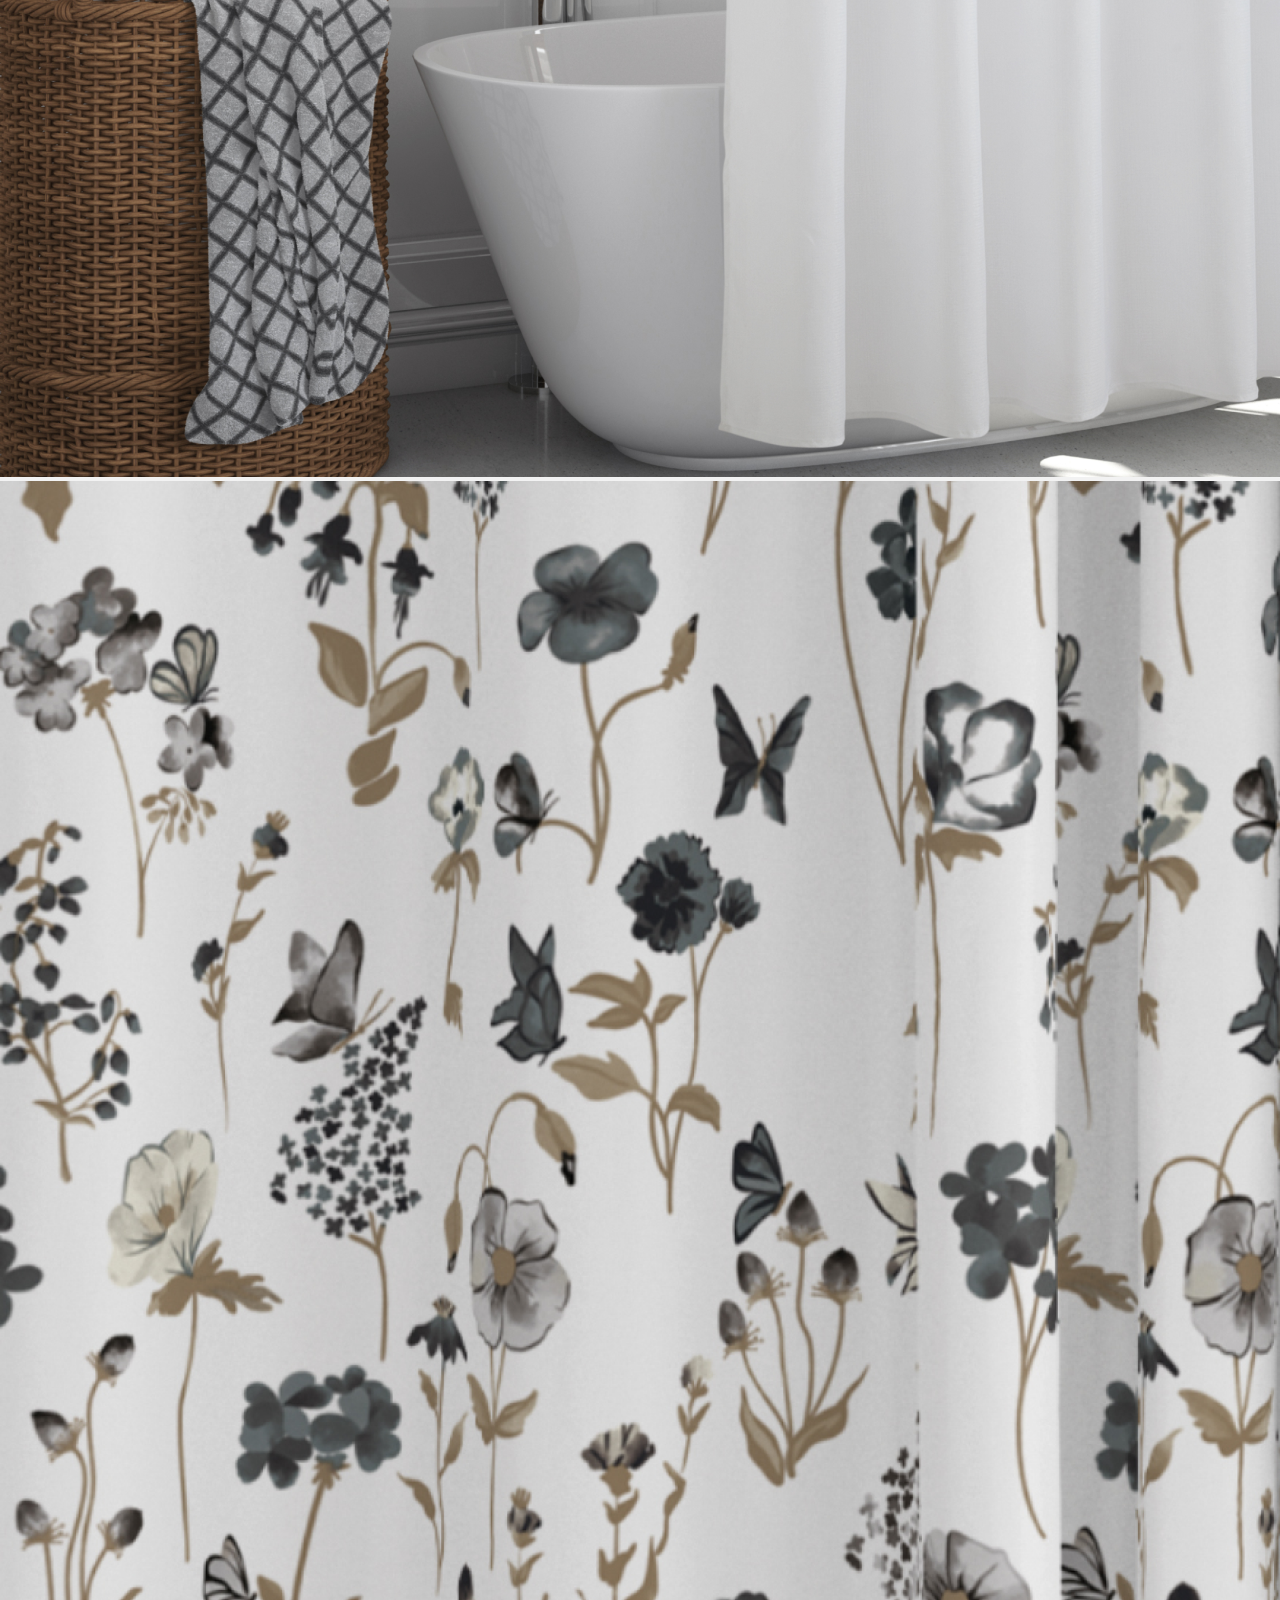
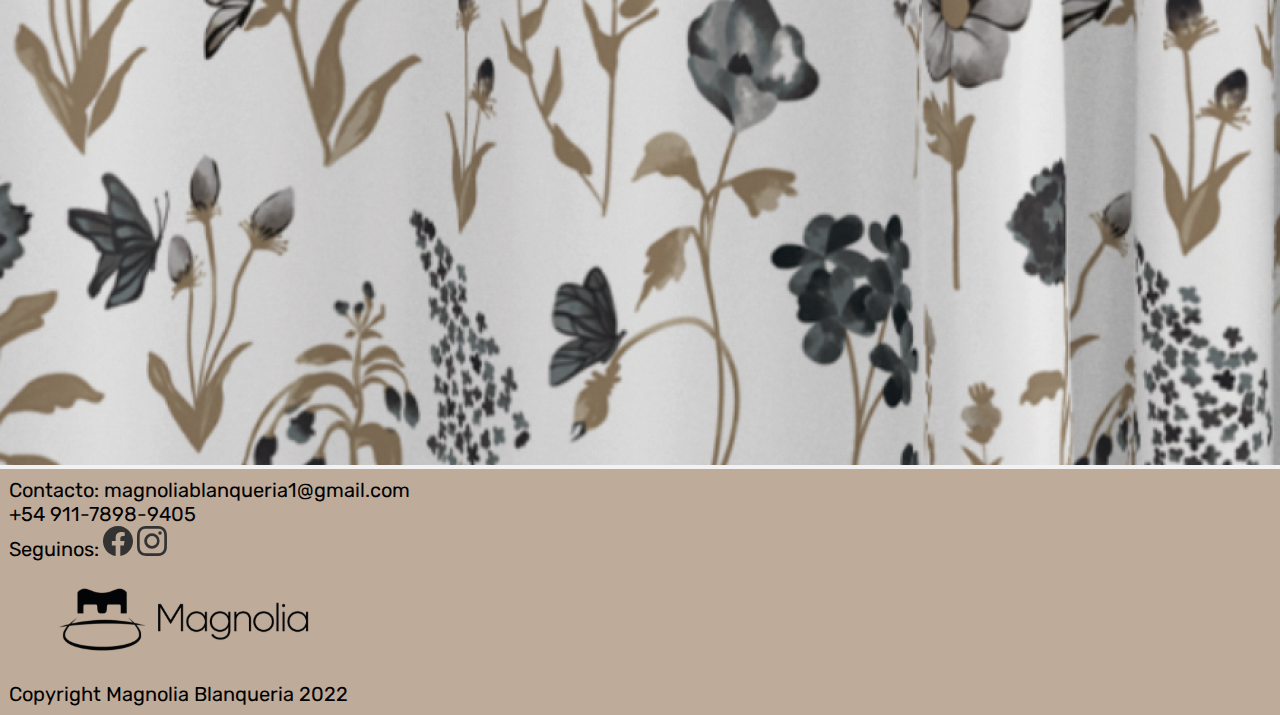
==== commit a2da84f0: "reemplazo de footer y navbar por version final" ====
--- a/pages/baño.html
+++ b/pages/baño.html
@@ -1,193 +1,149 @@
 <!DOCTYPE html>
 <html lang="en">
-  <head>
-    <meta charset="UTF-8" />
-    <meta http-equiv="X-UA-Compatible" content="IE=edge" />
-    <meta name="viewport" content="width=device-width, initial-scale=1.0" />
-    <title>Magnolia</title>
-    <link rel="preconnect" href="https://fonts.googleapis.com" />
-    <link rel="preconnect" href="https://fonts.gstatic.com" crossorigin />
 
-    <link rel="stylesheet" href="../css/styles.css" />
-    <!-- CSS Bootstrap Link -->
-    <link
-      href="https://cdn.jsdelivr.net/npm/bootstrap@5.2.3/dist/css/bootstrap.min.css"
-      rel="stylesheet"
-      integrity="sha384-rbsA2VBKQhggwzxH7pPCaAqO46MgnOM80zW1RWuH61DGLwZJEdK2Kadq2F9CUG65"
-      crossorigin="anonymous"
-    />
-  </head>
+<head>
+  <meta charset="UTF-8" />
+  <meta http-equiv="X-UA-Compatible" content="IE=edge" />
+  <meta name="viewport" content="width=device-width, initial-scale=1.0" />
+  <title>Magnolia</title>
+  <link rel="preconnect" href="https://fonts.googleapis.com" />
+  <link rel="preconnect" href="https://fonts.gstatic.com" crossorigin />
 
-  <body>
-    <header class="sticky-top">
-      <div class="topBar">
-        <div class="container">
-          <div class="row-fluid">
-            <div class="span12 text-center font-small"></div>
+  <link rel="stylesheet" href="../css/styles.css" />
+  <!-- CSS Bootstrap Link -->
+  <link href="https://cdn.jsdelivr.net/npm/bootstrap@5.2.3/dist/css/bootstrap.min.css" rel="stylesheet"
+    integrity="sha384-rbsA2VBKQhggwzxH7pPCaAqO46MgnOM80zW1RWuH61DGLwZJEdK2Kadq2F9CUG65" crossorigin="anonymous" />
+</head>
+
+<body>
+  <header class="sticky-top">
+    <div class="topBar">
+      <div class="container">
+        <div class="row-fluid">
+          <div class="span12 text-center font-small"></div>
+        </div>
+      </div>
+    </div>
+
+    <nav class="navbar navbar-expand-lg navbar-light" style="background-color: #f2f2f2">
+      <a class="navbar-brand" href="../index.html"><img class="logo" src="../public/img/logoMagnolia.png" /></a>
+
+      <button class="navbar-toggler" type="button" data-bs-toggle="collapse" data-bs-target="#navbarSupportedContent"
+        aria-controls="navbarSupportedContent" aria-expanded="false" aria-label="Toggle navigation">
+        <span class="navbar-toggler-icon"></span>
+      </button>
+
+      <div class="collapse navbar-collapse" id="navbarSupportedContent">
+        <ul class="navbar-nav mx-auto">
+          <li class="nav-item">
+            <a class="nav-link " href="../index.html">Inicio</a>
+          </li>
+          <li class="nav-item dropdown">
+            <a class="nav-link dropdown-toggle" href="#" id="navbarDropdown" role="button" data-bs-toggle="dropdown"
+              aria-expanded="false">
+              Productos
+            </a>
+            <ul class="dropdown-menu" aria-labelledby="navbarDropdown">
+              <li>
+                <a class="dropdown-item" href="./pages/dormitorio.html">Dormitorio</a>
+              </li>
+              <li>
+                <a class="dropdown-item" href="../pages/kids.html">Kids</a>
+              </li>
+              <li>
+                <a class="dropdown-item" href="../pages/cocina.html">Cocina</a>
+              </li>
+              <li>
+                <a class="dropdown-item" href="../pages/baño.html">Baño</a>
+              </li>
+              <li>
+                <a class="dropdown-item" href="../pages/living.html">Living</a>
+              </li>
+            </ul>
+          </li>
+
+          <li class="nav-item">
+            <a class="nav-link active" href="../pages/nosotros.html">Quiénes somos</a>
+          </li>
+          <li class="nav-item">
+            <a class="nav-link" href="../pages/comprar.html">¿Cómo comprar?</a>
+          </li>
+        </ul>
+      </div>
+    </nav>
+  </header>
+
+  <section class="container">
+    <div class="bar text-center">Baño</div>
+    <div class="container mb-5">
+      <div class="row">
+        <div class="col-md-6 mt-3 col-lg-6">
+          <img src="../public/img/productos/baño-1.png" class="img-fluid" alt="image" />
+        </div>
+        <div class="col-md-6 mt-3 col-lg-6">
+          <img src="../public/img/productos/baño-2.png" class="img-fluid" alt="image" />
+        </div>
+        <div class="col-md-6 mt-3 col-lg-6">
+          <img src="../public/img/productos/baño-3.png" class="img-fluid" alt="image" />
+        </div>
+        <div class="col-md-6 mt-3 col-lg-6">
+          <img src="../public/img/productos/baño-4.png" class="img-fluid" alt="image" />
+        </div>
+      </div>
+    </div>
+  </section>
+
+  <!-- Footer -->
+  <footer>
+    <div class="container-fluid">
+      <div class="row footer-row justify-content-between">
+        <div class="col-md-4 col-lg- col-sm- col-data mt-2">
+          <div class="row text-center col-data-row">
+            <span class="footer_span">Contacto: magnoliablanqueria1@gmail.com</span>
+          </div>
+
+          <div class="row text-center col-data-row">
+            <span class="footer_span">+54 911-7898-9405</span>
+          </div>
+
+          <div class="row mt-4 mb-4 inline-block footer-follow">
+            <span class="footer_span">Seguinos:</span>
+            <a href="https://www.facebook.com/people/Magnolia-Ropa-de-Cama-y-Blanqueria/100057242961073/"
+              target="_blank"><svg xmlns="http://www.w3.org/2000/svg" width="30" height="30" fill="#333333"
+                class="bi bi-facebook" viewBox="0 0 16 16">
+                <path
+                  d="M16 8.049c0-4.446-3.582-8.05-8-8.05C3.58 0-.002 3.603-.002 8.05c0 4.017 2.926 7.347 6.75 7.951v-5.625h-2.03V8.05H6.75V6.275c0-2.017 1.195-3.131 3.022-3.131.876 0 1.791.157 1.791.157v1.98h-1.009c-.993 0-1.303.621-1.303 1.258v1.51h2.218l-.354 2.326H9.25V16c3.824-.604 6.75-3.934 6.75-7.951z" />
+              </svg></a>
+            <a href="https://www.instagram.com/magnolia_blanqueria/?hl=es" target="_blank"><svg
+                xmlns="http://www.w3.org/2000/svg" width="30" height="30" fill="#333333" class="bi bi-instagram"
+                viewBox="0 0 16 16">
+                <path
+                  d="M8 0C5.829 0 5.556.01 4.703.048 3.85.088 3.269.222 2.76.42a3.917 3.917 0 0 0-1.417.923A3.927 3.927 0 0 0 .42 2.76C.222 3.268.087 3.85.048 4.7.01 5.555 0 5.827 0 8.001c0 2.172.01 2.444.048 3.297.04.852.174 1.433.372 1.942.205.526.478.972.923 1.417.444.445.89.719 1.416.923.51.198 1.09.333 1.942.372C5.555 15.99 5.827 16 8 16s2.444-.01 3.298-.048c.851-.04 1.434-.174 1.943-.372a3.916 3.916 0 0 0 1.416-.923c.445-.445.718-.891.923-1.417.197-.509.332-1.09.372-1.942C15.99 10.445 16 10.173 16 8s-.01-2.445-.048-3.299c-.04-.851-.175-1.433-.372-1.941a3.926 3.926 0 0 0-.923-1.417A3.911 3.911 0 0 0 13.24.42c-.51-.198-1.092-.333-1.943-.372C10.443.01 10.172 0 7.998 0h.003zm-.717 1.442h.718c2.136 0 2.389.007 3.232.046.78.035 1.204.166 1.486.275.373.145.64.319.92.599.28.28.453.546.598.92.11.281.24.705.275 1.485.039.843.047 1.096.047 3.231s-.008 2.389-.047 3.232c-.035.78-.166 1.203-.275 1.485a2.47 2.47 0 0 1-.599.919c-.28.28-.546.453-.92.598-.28.11-.704.24-1.485.276-.843.038-1.096.047-3.232.047s-2.39-.009-3.233-.047c-.78-.036-1.203-.166-1.485-.276a2.478 2.478 0 0 1-.92-.598 2.48 2.48 0 0 1-.6-.92c-.109-.281-.24-.705-.275-1.485-.038-.843-.046-1.096-.046-3.233 0-2.136.008-2.388.046-3.231.036-.78.166-1.204.276-1.486.145-.373.319-.64.599-.92.28-.28.546-.453.92-.598.282-.11.705-.24 1.485-.276.738-.034 1.024-.044 2.515-.045v.002zm4.988 1.328a.96.96 0 1 0 0 1.92.96.96 0 0 0 0-1.92zm-4.27 1.122a4.109 4.109 0 1 0 0 8.217 4.109 4.109 0 0 0 0-8.217zm0 1.441a2.667 2.667 0 1 1 0 5.334 2.667 2.667 0 0 1 0-5.334z" />
+              </svg></a>
           </div>
         </div>
-      </div>
-
-      <nav
-        class="navbar navbar-expand-lg navbar-light"
-        style="background-color: #f2f2f2"
-      >
-        <a class="navbar-brand" href="../index.html"
-          ><img class="logo" src="../public/img/logoMagnolia.png"
-        /></a>
-
-        <button
-          class="navbar-toggler"
-          type="button"
-          data-bs-toggle="collapse"
-          data-bs-target="#navbarSupportedContent"
-          aria-controls="navbarSupportedContent"
-          aria-expanded="false"
-          aria-label="Toggle navigation"
-        >
-          <span class="navbar-toggler-icon"></span>
-        </button>
-
-        <div class="collapse navbar-collapse" id="navbarSupportedContent">
-          <ul class="navbar-nav mx-auto">
-            <li class="nav-item">
-              <a class="nav-link" href="../index.html">Inicio</a>
-            </li>
-            <li class="nav-item dropdown">
-              <a
-                class="nav-link dropdown-toggle active"
-                href="#"
-                id="navbarDropdown"
-                role="button"
-                data-bs-toggle="dropdown"
-                aria-expanded="false"
-              >
-                Productos
-              </a>
-              <ul class="dropdown-menu" aria-labelledby="navbarDropdown">
-                <li>
-                  <a class="dropdown-item" href="../pages/dormitorio.html"
-                    >Dormitorio</a
-                  >
-                </li>
-                <li>
-                  <a class="dropdown-item" href="../pages/kids.html">Kids</a>
-                </li>
-                <li>
-                  <a class="dropdown-item" href="../pages/cocina.html"
-                    >Cocina</a
-                  >
-                </li>
-                <li>
-                  <a class="dropdown-item" href="../pages/baño.html">Baño</a>
-                </li>
-                <li>
-                  <a class="dropdown-item" href="../pages/living.html"
-                    >Living</a
-                  >
-                </li>
-              </ul>
-            </li>
-
-            <li class="nav-item">
-              <a class="nav-link" href="../pages/nosotros.html"
-                >Quiénes somos</a
-              >
-            </li>
-            <li class="nav-item">
-              <a class="nav-link" href="../pages/comprar.html"
-                >¿Cómo comprar?</a
-              >
-            </li>
-            <li class="nav-item">
-              <a class="nav-link" href="../pages/contacto.html">Contacto</a>
-            </li>
-          </ul>
+        <div
+          class="col-md-4 col-lg- col-sm- col-data text-center mt-2 align-items-center d-flex justify-content-center">
+          <a class="navbar-brand" href="../index.html"><img class="logo_footer"
+              src="../public/img/logoMagnolia.svg" /></a>
         </div>
-      </nav>
-    </header>
-
-    <section class="container">
-      <div class="bar text-center">Baño</div>
-      <div class="container mb-5">
-        <div class="row">
-          <div class="col-md-6 mt-3 col-lg-6">
-            <img
-              src="../public/img/productos/baño-1.png"
-              class="img-fluid"
-              alt="image"
-            />
-          </div>
-          <div class="col-md-6 mt-3 col-lg-6">
-            <img
-              src="../public/img/productos/baño-2.png"
-              class="img-fluid"
-              alt="image"
-            />
-          </div>
-          <div class="col-md-6 mt-3 col-lg-6">
-            <img
-              src="../public/img/productos/baño-3.png"
-              class="img-fluid"
-              alt="image"
-            />
-          </div>
-          <div class="col-md-6 mt-3 col-lg-6">
-            <img
-              src="../public/img/productos/baño-4.png"
-              class="img-fluid"
-              alt="image"
-            />
-          </div>
+        <div class="col-md-4 col-lg- col-sm- col-data text-center mt-2 align-items-center d-flex justify-content-end">
+          <span class="footer_span">Copyright Magnolia Blanqueria 2022</span>
         </div>
       </div>
-    </section>
+    </div>
+    <div>
+      <!--Chat-->
+      <a href="https://api.whatsapp.com/send?phone=541178989405&text=Me%20interesaria%20saber%20sobre"
+        target="_blank"><img class="chat" src="../public/img/icons-whatsapp.png" alt="Chatea con nosotros" /></a>
+    </div>
+  </footer>
 
-    <!-- Footer -->
-    <footer>
-      <section class="footer__container">
-        <a class="navbar-brand" href="index.html"
-          ><img class="logo" src="../public/img/logoMagnolia.svg"
-        /></a>
+  <!-- Cards end -->
+  <!-- JavaScript Bundle with Popper -->
+  <script src="https://cdn.jsdelivr.net/npm/bootstrap@5.2.3/dist/js/bootstrap.bundle.min.js"
+    integrity="sha384-kenU1KFdBIe4zVF0s0G1M5b4hcpxyD9F7jL+jjXkk+Q2h455rYXK/7HAuoJl+0I4" crossorigin="anonymous">
+  </script>
+</body>
 
-        <div class="footer__redes-container mt-3">
-          <ul>
-            <li class="footer__redes"><span>Seguinos</span></li>
-            <li class="footer__redes">
-              <a href=""
-                ><img src="../public/img/icons-instagram.png" alt="instagram"
-              /></a>
-            </li>
-            <li class="footer__redes">
-              <a href=""
-                ><img src="../public/img/icons-facebook.png" alt="facebook"
-              /></a>
-            </li>
-          </ul>
-        </div>
-
-        <span>Copyright Magnolia Blanqueria 2022</span>
-      </section>
-
-      <div>
-        <!--Chat-->
-        <a
-          href="https://api.whatsapp.com/send?phone=541178989405&text=Me%20interesaria%20saber%20sobre"
-          target="_blank"
-          ><img
-            class="chat"
-            src="../public/img/icons-whatsapp.png"
-            alt="Chatea con nosotros"
-        /></a>
-      </div>
-    </footer>
-
-    <!-- Cards end -->
-    <!-- JavaScript Bundle with Popper -->
-    <script
-      src="https://cdn.jsdelivr.net/npm/bootstrap@5.2.3/dist/js/bootstrap.bundle.min.js"
-      integrity="sha384-kenU1KFdBIe4zVF0s0G1M5b4hcpxyD9F7jL+jjXkk+Q2h455rYXK/7HAuoJl+0I4"
-      crossorigin="anonymous"
-    ></script>
-  </body>
-</html>
+</html>--- a/css/styles.css
+++ b/css/styles.css
@@ -18,6 +18,8 @@
   --paleta-cuatro: #f2f2f2;
   --paleta-cinco: #bfab99;
   --paleta-seis: #D9D9D9;
+  --paleta-siete: #333333;
+  --paleta-ocho: #4c5943; 
 }
 
 /* Variables End */
@@ -53,17 +55,25 @@
 
 /* NavBar Start*/
 
+.dropdown-toggle::after {
+  display: none !important;
+}
+#navbarSupportedContent > ul > li.nav-item.dropdown > ul{
+  border: 0px;
+  filter: drop-shadow(0px 4px 4px rgba(0, 0, 0.65, 0.65));
+}
+
 .navbar-toggler {
   margin-right: 4vh !important;
 }
 
 .active {
-  color: #bfab99 !important;
+  color: var(--paleta-ocho) !important;
 }
 
 .navbar .navbar-nav .nav-link {
   color: #000000;
-  font-size: 1.5rem;
+  font-size: 1.25rem;
   line-height: 21px;
   font-weight: 300;
 }
@@ -72,15 +82,25 @@
   height: 10vh;
 }
 
+.dropdown-menu {
+  margin-left: 2vh!important;
+}
+
+.dropdown-item{
+  margin-bottom: 1vh;
+} 
+#navbarSupportedContent > ul > li.nav-item.dropdown > ul > li:nth-child(5) > a{
+  margin-bottom: 0px;
+}
 .navbar .navbar-nav .nav-link:hover {
-  color: var(--paleta-cinco);
+  color: var(--paleta-ocho);
   /* border-bottom: 2px solid #000; */
-  text-decoration-line: underline;
+  
 }
 
 .dropdown-item:hover {
   font-weight: bold;
-  background-color: var(--paleta-cinco) !important;
+  background-color: transparent !important;
 }
 
 .navbar .navbar-nav {
@@ -91,7 +111,7 @@
 
 .topBar {
   background-color: var(--tertiary);
-  height: 6vh;
+  height: 3.24vh;
 }
 
 /* NavBar End*/
@@ -248,7 +268,7 @@
 
 /* Footer Start*/
 
-footer .footer__container {
+/* footer .footer__container {
   display: flex;
   flex-flow: row wrap;
   justify-content: space-around;
@@ -257,7 +277,7 @@
   color: var(--secondary);
 }
 
-.footer__container span {
+.footer span {
   display: flex;
   flex-flow: column wrap;
   text-align: left;
@@ -281,12 +301,39 @@
   display: flex;
   flex-flow: row wrap;
   justify-content: space-between;
-}
+} */
 
 .chat {
   position: fixed;
   bottom: 0.62rem;
   right: 1.25rem;
+}
+
+footer {
+  background-color: var(--tertiary);
+  padding: 1vh;
+}
+
+.footer-follow{
+  display: inline-block!important;
+}
+
+.footer_span {
+font-size: 20px;
+font-weight: 400;
+line-height: 24px;
+letter-spacing: 0em;
+text-align: left;
+white-space:nowrap
+}
+
+.logo_footer {
+  height: auto;
+  width: 350px;
+}
+
+.footer-icons{
+  color: var(--paleta-siete)
 }
 
 /* Footer End */
